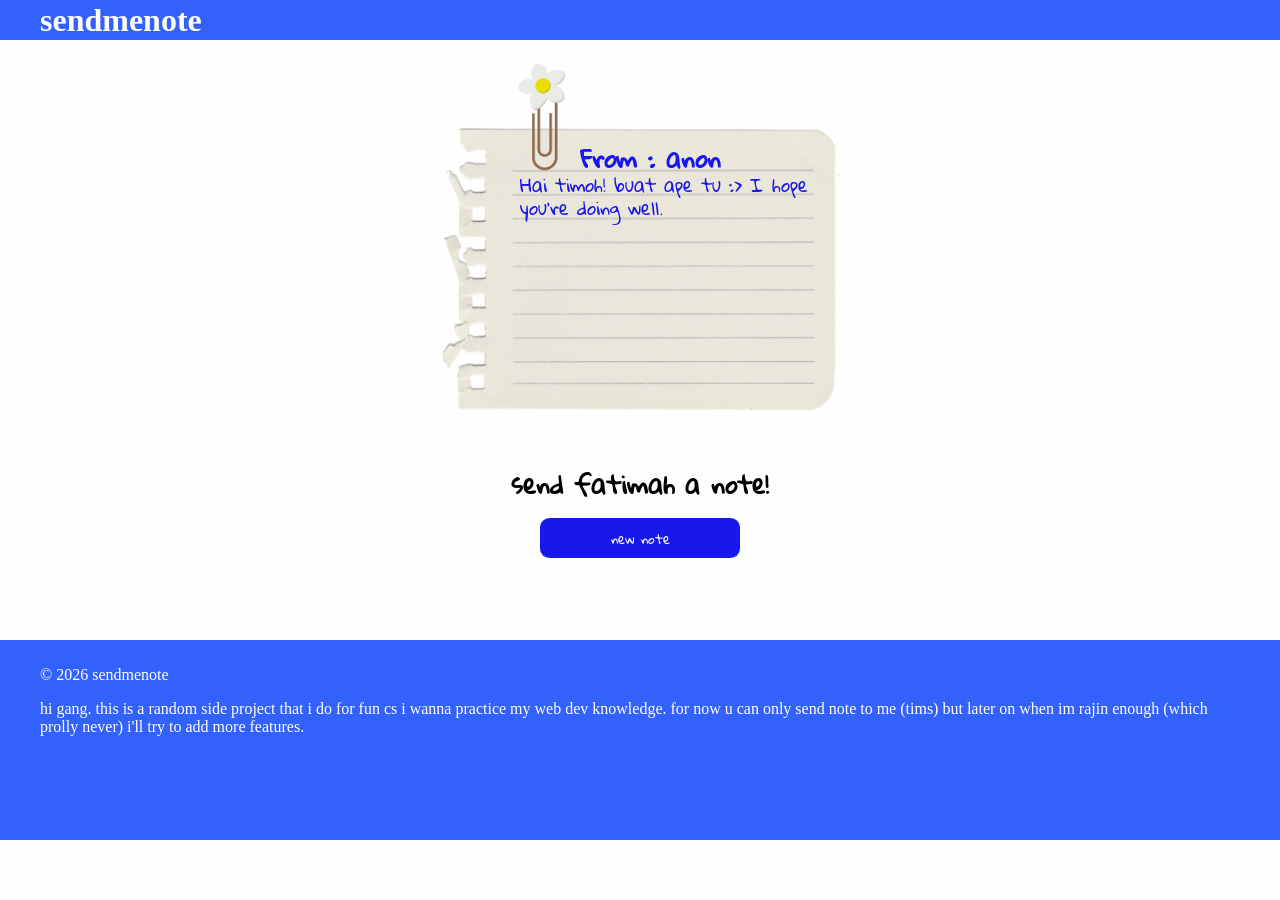
==== templates/index.html @ 874baaa3 "finished project" ====
<!DOCTYPE html>
<html lang="en">
<head>
  <meta charset="UTF-8" />
  <meta name="viewport" content="width=device-width, initial-scale=1.0" />
  <title>sendmenote</title>
</head>
<body>

  <header>
    <div class="navbar">
        <h1>sendmenote</h1>
    </div>
  </header>

  <main>
    <section>
        <div class="image-area">
            <p class="text1">From : anon</p>
            <p class="text2">Hai timoh! buat ape tu :> I hope you're doing well.</p>
        </div>
        <div class="instruction">
            <h2>send fatimah a note!</h2>
            <form method="GET" action="{{url_for('newnote')}}">
                <button type="submit">new note</button>
            </form>
        </div>
    </section>
  </main>

  <footer>
    <p>© 2026 sendmenote</p>
    <p>hi gang. this is a random side project that i do for fun cs i wanna practice my web dev knowledge. 
        for now u can only send note to me (tims) but later on when im rajin enough 
        (which prolly never) i'll try to add more features.</p>
    
  </footer>

</body>

<style>
    @import url('https://fonts.googleapis.com/css2?family=Gloria+Hallelujah&family=Knewave&family=Lato:ital,wght@0,100;0,300;0,400;0,700;0,900;1,100;1,300;1,400;1,700;1,900&display=swap');
*{ box-sizing: border-box;}
body { margin: 0; background-color: #fefefe; scroll-behavior: smooth;}

.navbar {
    height: 40px;
    background: #3261fb; 
    display: flex; 
    color: rgb(255, 255, 255);
    justify-content: space-between;
    align-items: center; 
    padding: 0 40px; 
}

section { 
    height:600px; 
    font-family: "Gloria Hallelujah";
}

.image-area{
    position: relative;
    top: 180px;
    left: 50%;
    transform: translate(-50%, -50%);
    width: 500px;
    height: 400px;
    font-family: "Gloria Hallelujah";
    color: #1818eb;
    background-image: url("/static/background.png");
    background-size: cover;
    background-repeat: no-repeat;
}

/* text position */
.text1{
    position: absolute;
    top: 90px;
    left: 190px;
    font-size: 24px;
    font-weight: bold;
}

.text2{
    position: absolute;
    max-width: 300px;
    top: 135px;
    left: 130px;
    font-size: 18px;
    line-height: 1.3;
}

.instruction {
    width: 100%;
    max-width: 600px;
    margin: 20px auto;
    display: flex;
    flex-direction: column;
    justify-content: center;
    align-items: center;
    text-align: center;
    gap: 10px;
}

.instruction h2 {
    margin:0;
}
button {
    margin: 0;
    background-color: #1818eb;
    width: 200px;
    height: 40px;
    border-radius: 0.6rem;
    border-width: 1.15px;
    border: none;
    color: #fff;
    font-family: "Gloria Hallelujah";
}

.instruction button:hover{
    background-color: #262682;
    transition: all 0.475s;
}

footer {
    padding: 10px 40px; 
    background-color: #3261fb;
    height: 200px;
    color: white;
}
</style>
</html>
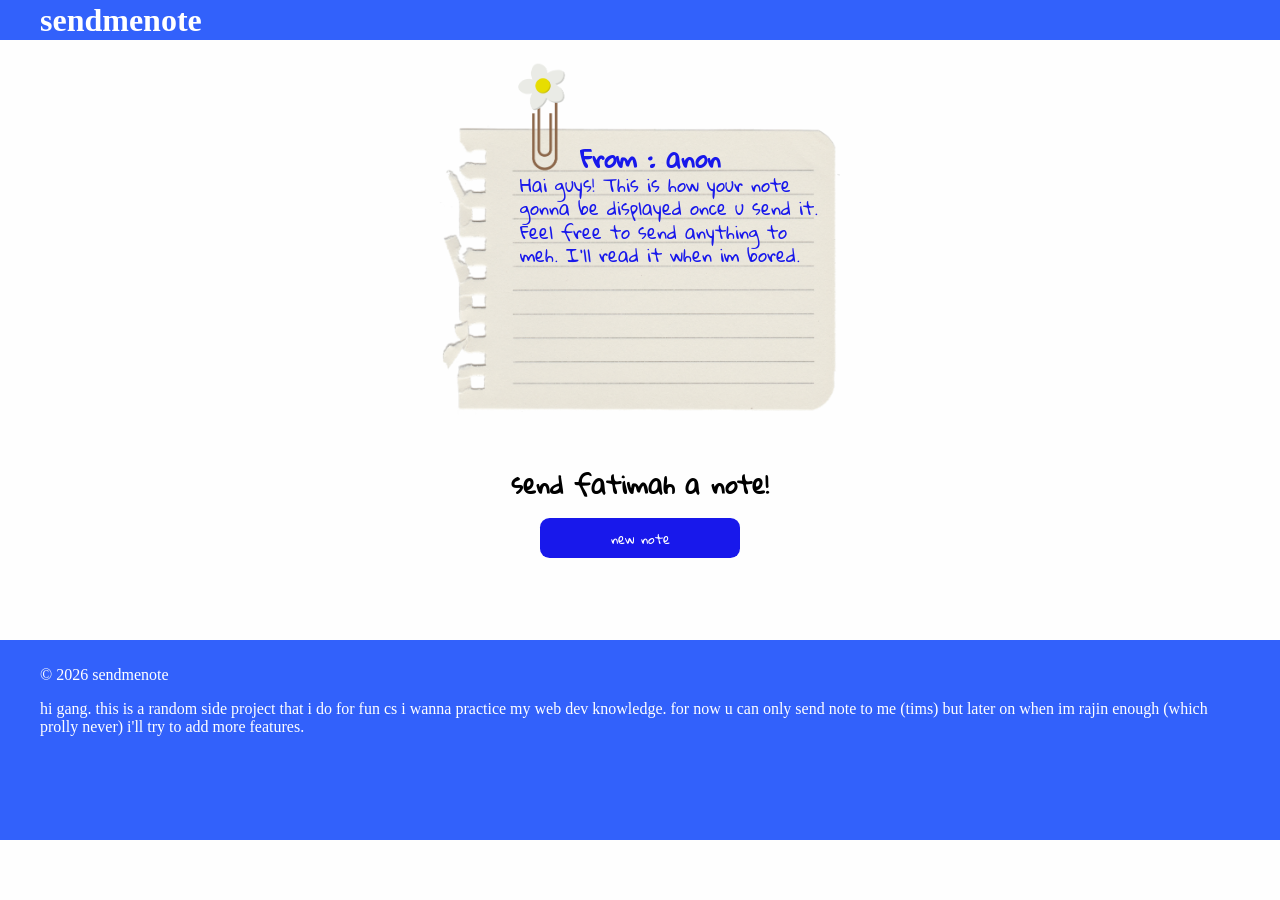
==== commit a373deee: "Update message in index.html" ====
--- a/templates/index.html
+++ b/templates/index.html
@@ -17,7 +17,7 @@
     <section>
         <div class="image-area">
             <p class="text1">From : anon</p>
-            <p class="text2">Hai timoh! buat ape tu :> I hope you're doing well.</p>
+            <p class="text2">Hai guys! This is how your note gonna be displayed once u send it. Feel free to send anything to meh. I'll read it when im bored.</p>
         </div>
         <div class="instruction">
             <h2>send fatimah a note!</h2>
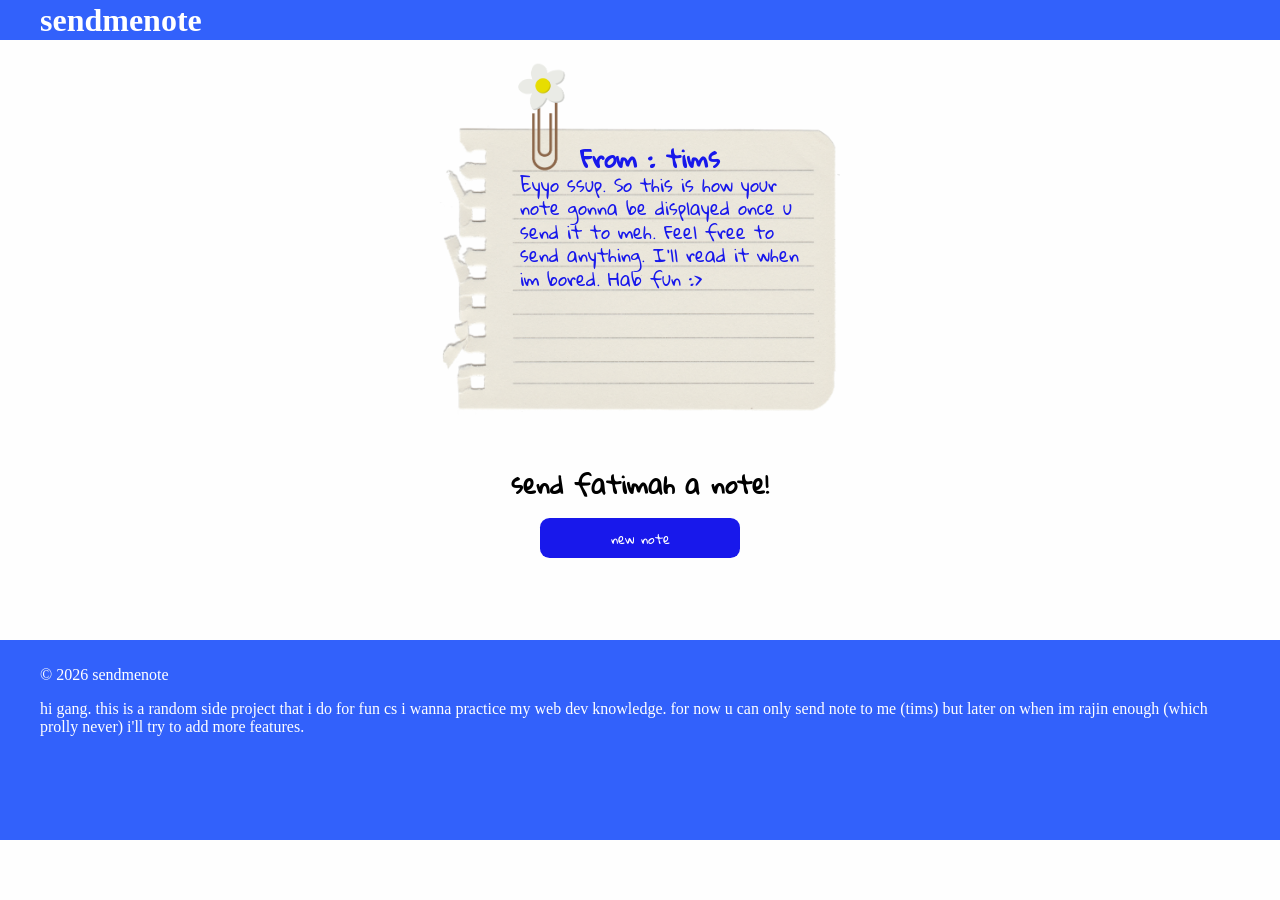
==== commit 24a59ca7: "Update note display text" ====
--- a/templates/index.html
+++ b/templates/index.html
@@ -16,8 +16,9 @@
   <main>
     <section>
         <div class="image-area">
-            <p class="text1">From : anon</p>
-            <p class="text2">Hai guys! This is how your note gonna be displayed once u send it. Feel free to send anything to meh. I'll read it when im bored.</p>
+            <p class="text1">From : tims</p>
+            <p class="text2">Eyyo ssup. So this is how your note gonna be displayed once u send it to meh. Feel free to send anything. 
+              I'll read it when im bored. Hab fun :> </p>
         </div>
         <div class="instruction">
             <h2>send fatimah a note!</h2>
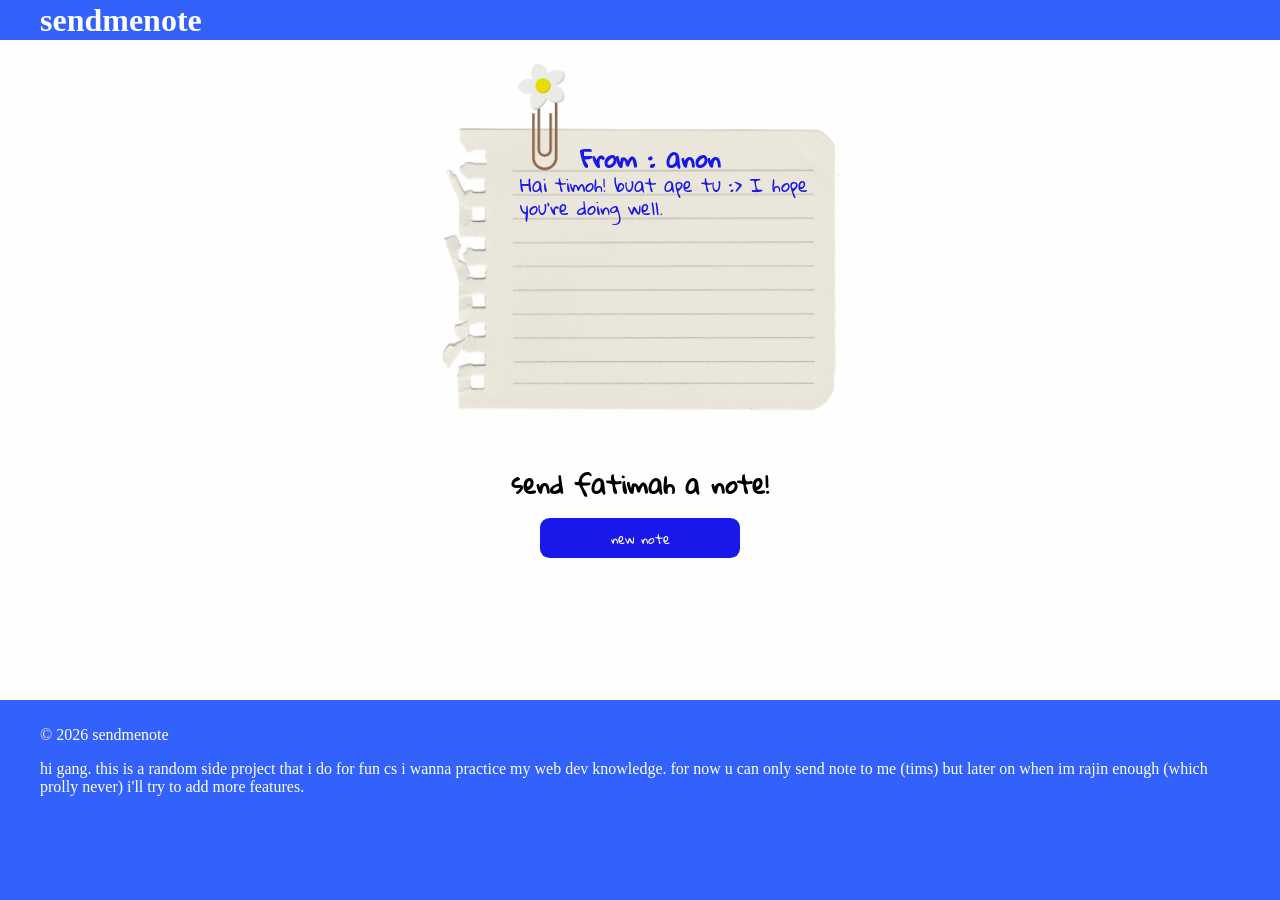
==== commit 9749f972: "change layout" ====
--- a/templates/index.html
+++ b/templates/index.html
@@ -16,9 +16,8 @@
   <main>
     <section>
         <div class="image-area">
-            <p class="text1">From : tims</p>
-            <p class="text2">Eyyo ssup. So this is how your note gonna be displayed once u send it to meh. Feel free to send anything. 
-              I'll read it when im bored. Hab fun :> </p>
+            <p class="text1">From : anon</p>
+            <p class="text2">Hai timoh! buat ape tu :> I hope you're doing well.</p>
         </div>
         <div class="instruction">
             <h2>send fatimah a note!</h2>
@@ -42,7 +41,20 @@
 <style>
     @import url('https://fonts.googleapis.com/css2?family=Gloria+Hallelujah&family=Knewave&family=Lato:ital,wght@0,100;0,300;0,400;0,700;0,900;1,100;1,300;1,400;1,700;1,900&display=swap');
 *{ box-sizing: border-box;}
-body { margin: 0; background-color: #fefefe; scroll-behavior: smooth;}
+html, body {
+  margin: 0;
+  min-height: 100%;
+  height: 100%;
+}
+body {
+  display: flex;
+  flex-direction: column;
+  background-color: #fefefe;
+  scroll-behavior: smooth;
+}
+main {
+  flex: 1;
+}
 
 .navbar {
     height: 40px;
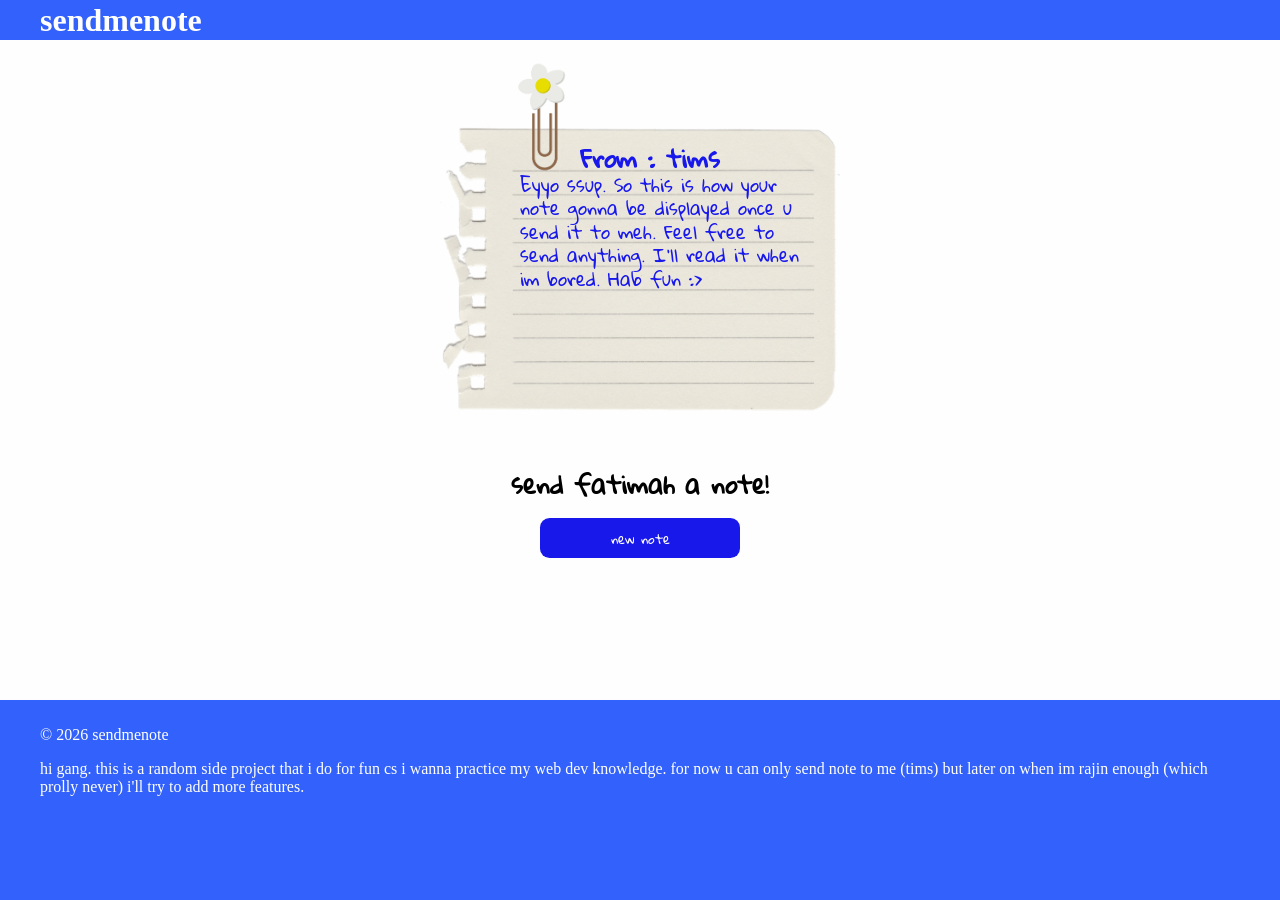
==== commit 9268885f: "Merge branch 'main' of https://github.com/fatimahnaj/sendmenote" ====
--- a/templates/index.html
+++ b/templates/index.html
@@ -16,8 +16,9 @@
   <main>
     <section>
         <div class="image-area">
-            <p class="text1">From : anon</p>
-            <p class="text2">Hai timoh! buat ape tu :> I hope you're doing well.</p>
+            <p class="text1">From : tims</p>
+            <p class="text2">Eyyo ssup. So this is how your note gonna be displayed once u send it to meh. Feel free to send anything. 
+              I'll read it when im bored. Hab fun :> </p>
         </div>
         <div class="instruction">
             <h2>send fatimah a note!</h2>
